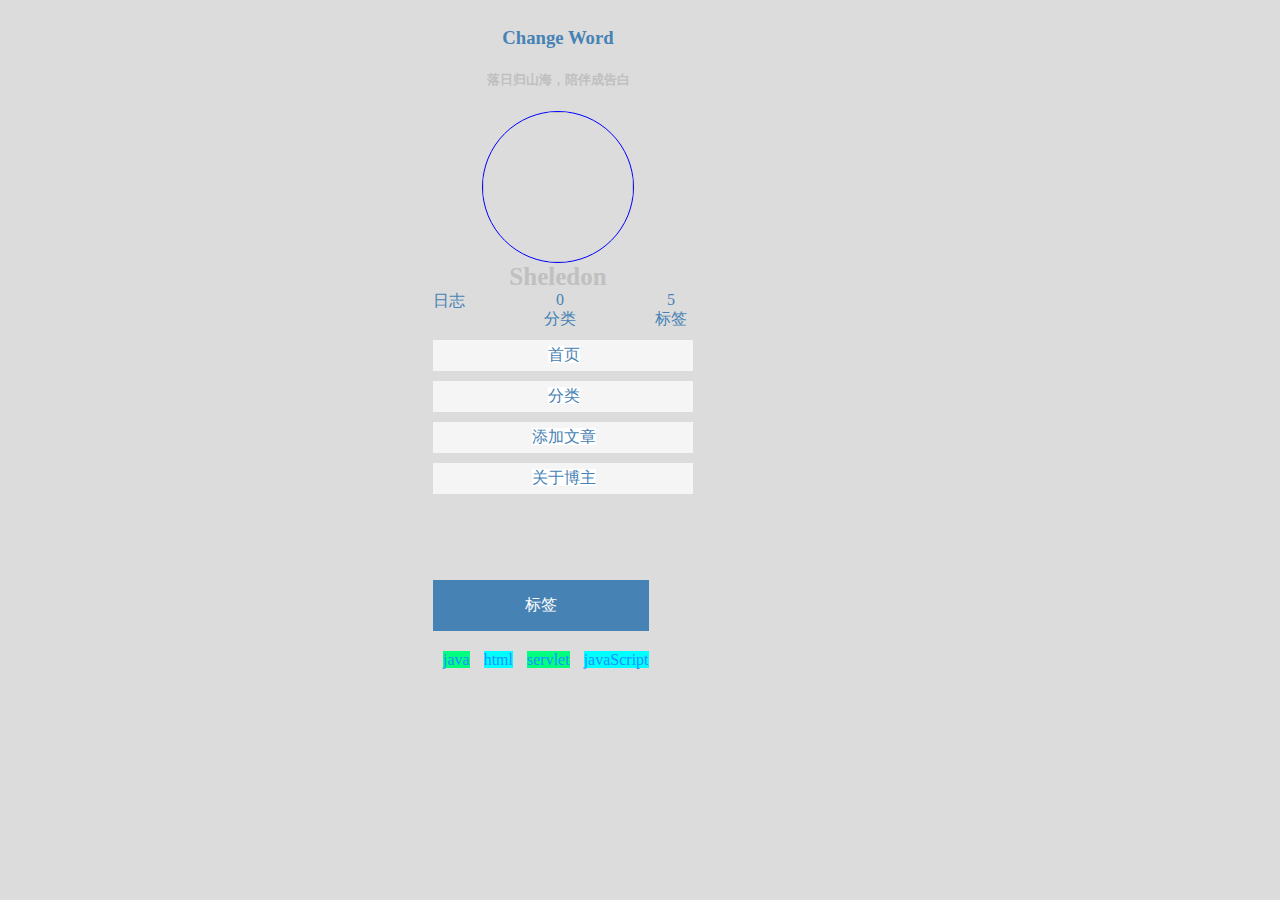
==== WebRoot/index.html @ 181dbd63 "2-26" ====
<!DOCTYPE html>
<html>
<head>
	<meta charset="utf-8">
	<title>mainPage</title>
	<script src="lib/js/jquery-3.4.1.js"></script>
	<style type="text/css">
		div{
			vertical-align: top;
		}
		.leftList{
			display: inline-block;
		    margin-left: 350px;
		    margin-right: 100px;
		    width: 400px;
		}
		.headImage{
			display: block;
			border-radius: 50%;
			border: 1px solid blue;
			margin-right: auto;
			margin-left: auto;
			width: 150px;
			height: 150px;
		}
		.name{
			text-align: center;
			color: #C0C0C0;
			font-size: 25px;
			font-weight: bold;
		}
		.summaryNumber>div{
			display: inline-block;
			margin-left: 75px;
			color:#4682B4;
		}
		.summaryName a{
			background-color: 	#FFFFFF;
			text-decoration: none;
			color:#4682B4;
			text-align: center;
			margin-left: 110px;
		}
		.summaryName>div{
			margin-top: 10px;
			padding-left: 5px;
			padding-bottom: 5px;
			padding-right: 5px;
			padding-top: 5px;
			background-color:#F5F5F5;
			width: 250px;
		}
		.title{
			text-align: center;
			color: white;
			background-color:#4682B4;
			padding-top:  15px;
			padding-bottom: 15px;
			padding-left: 30px;
			padding-right: 30px;
			margin-top: 50px;
		}
		.bottomClassify,.bottomRead{
			text-align: center;
			width: 260px;
		}
		.content{
			background-color:#F5F5F5;
			display: inline-block;
			text-align: center;
			padding-top:  15px;
			padding-bottom: 15px;
			padding-left: 30px;
			padding-right: 30px;
			color: black;
			width: 200px;
			border: 2px ;
		}
		.label>span{
			color: #1E90FF;
			text-align: center;
			margin-left: 10px;
			margin-top: 10px;
		}
	</style>
	<style type="text/css">
		.rightList{
			width: 600px;
/*			height: 500px;*/
/*			border: 2px red solid;*/
			margin-top: 20px;
			margin-right:350px;
			display: inline-block;
			background-color: white;
		}
		.rightTitle{
			background-color: #1E90FF;
			text-align: center;
			width: 600px;
			height: 40px;
			padding-top: 25px;
			color: white;
		}
		.articleTitle{
			width: 600px;
			color: #1E90FF;
			font-size: 25px;

		}
		.rightContent>div{
			height: 42.5px;
			text-align: center;
			width: 598px;
	/*		border: blue 2px solid;*/
			padding-top: 20px;
		}
		.rightList a{
			color:  #1E90FF;
			text-decoration: none;
		}
		.rightContent{
            border-bottom: #DCDCDC 2px solid;
        }
	</style>
</head>
<body style="background-color:#DCDCDC">
	<div class="leftList">
		<div>
			<h3 style="color:#4682B4;text-align: center;margin-bottom: 5px">Change Word</h3>
			<h5 style="text-align: center;color:#C0C0C0">落日归山海，陪伴成告白</h5>
			<img src="" class="headImage">
			<div class="name">
				Sheledon
			</div>
			<script type="text/javascript">
				$.get("userInfoServlet",{},function(info){
				    console.log(info.flag);
					if(info.flag==false){
					    console.log("1");
						location.href="login.html";
					}else{
					    console.log("2");
					    console.log(info.data.name);
						$(".name").html(info.data.name);
						$(".headImage").attr("src",info.data.imageUrl);
					}
				})
			</script>
			<div class="summaryNumber">
				<div>
					<div id="anumber" style="text-align: center;"></div>
					<div >日志</div>
					<script type="text/javascript">
						$.get("articleNumberServlet",function(number){
							$("#anumber").html(number);
						})
					</script>
				</div>
				<div>
					<div style="text-align: center;" id="cnumber">0</div>
					<div >分类</div>
					<script type="text/javascript">
						$.get("cnumberServlet",function(info){
							console.log('cnumber  '+info);
							$("#cnumber").html(info);
						})
					</script>
				</div>
				<div>
					<div style="text-align: center;">5</div>
					<div>标签</div>
				</div>
				<div class="summaryName">
					<div><a href="index.html">首页</a></div>
					<div><a href="classifyPage.html">分类</a></div>
					<div><a href="createArticle.html" style="margin-left:94px">添加文章</a></div>
					<div><a href="" style="margin-left:94px">关于博主</a></div>
				</div>
				<div class="bottomClassify">
<!-- 					<div class="title">分类</div>
					<div class="content">
						<span>java</span>
						<span class="number" style="padding-left: 15px">2</span>
					</div>
					<div class="content">
						<span>java</span>
						<span class="number" style="padding-left: 15px">2</span>
					</div>
					<div class="content">
						<span>java</span>
						<span class="number" style="padding-left: 15px">2</span>
					</div> -->
					<script type="text/javascript">
						$.get("cdetailServlet",function(info){
							console.log('c  '+info);
							var base="<div class='title'>分类</div>";
							if(info==null){
								base+='<div class="content"><span>您木有分类！</span></div>';
							}else{
								for(var i=0;i<info.length;i++){
									base+='<div class="content"><span>'+info[i].cname+'</span>';
									base+='<span class="number" style="padding-left: 15px">'+info[i].cnumber+'</span></div>';
									if(i==3){
										break;
									}
								}
							}
							$(".bottomClassify").html(base);
						})
					</script>
				</div>
				<div class="bottomRead">
<!-- 					<div class="title">阅读排行</div> -->
<!-- 				<div class="content">
						<span>java</span>
						<span class="number" style="padding-left: 15px">2</span>
					</div>
					<div class="content">
						<span>java</span>
						<span class="number" style="padding-left: 15px">2</span>
					</div>
					<div class="content">
						<span>java</span>
						<span class="number" style="padding-left: 15px">2</span>
					</div> -->
					<script type="text/javascript">
						$.get("articleByTimesServlet",function(info){
							if(info.flag==false){
								$("bottom").html("<div class='title'>阅读排行</div>"+"<div class='content'>您还木有文章哦！</div>");
							}else{
								//添加文章内容
								var artList=info.data;
								var html="<div class='title'>阅读排行</div>";
								for(var i=0;i<artList.length;i++){
									html+="<div class='content'>"+"<span>"+artList[i].aname+"</span><span class='number' style='padding-left:15px'>("+artList[i].viewTimes+")</span></div>"
									if(i==2){
										break;//最多显示三条
									}
								}
								console.log(html);
								$(".bottomRead").html(html);
							}
						})
					</script>
				</div>
				<div class="bottom">
					<div class="title" style="margin-bottom: 20px">标签</div>
					<div class="label" style="text-size:5px">
						<span>java</span>
						<span>html</span>
						<span>servlet</span>
						<span>javaScript</span>
					</div>
					<script type="text/javascript">
						var labelChildren=document.querySelector(".label").children;
						var color=["#00FFFF","#00FF7F"];
						var index=1;
						console.log(labelChildren);
						for(var i=0;i<labelChildren.length;i++){
							labelChildren[i].style.background=color[index%2];
							index++;
						}
					</script>
				</div>
			</div>
		</div>
	</div>
	<div class="rightList">
		<script type="text/javascript">
			$.get("articleByCreateServlet",function(info){
				var base='<div class="rightTitle">文章</div>';
				if(info==null){
					base+="<div class='rightContent'><div class='articleTitle'>您还木有文章哦！</div></div>";
					base+="<div><a href='#' style='text-decoration:none;color:#1E90FF;'>点击此处添加文章<div>"
				}else{
					for(var i=0;i<info.length;i++){
						base+='<div class="rightContent" id='+info[i].aid+'><div class="articleTitle">'+info[i].aname+'</div>'
						base+='<div class="rightSummary"><span>'+info[i].time+'&nbsp;&nbsp|&nbsp;&nbsp</span>';
						base+='<span>'+info[i].cname+"&nbsp;&nbsp|&nbsp;&nbsp</span>";
						base+="<span>阅读次数:"+info[i].viewTimes+"</span></div>";
						base+="<div><p>"+info[i].content.substring(0,30)+"</p></div>";
						base+="<div><a href=''>阅读全文</a></div></div>"
						//阅读全文，以get方式发送请求，参数为aid
						if(i==3){
							break;//最多显示3条
						}
					}
					console.log(base);
					$(".rightList").html(base);
				}
			})
		</script>
<!-- 		<div class="rightTitle">文章</div>
		<div class="rightContent">
			<div class="articleTitle">一个新年的问候</div>
			<div class="rightSummary">
				<span>2018-09-18 |</span>
				<span>2018年 |</span>
				<span>阅读次数:0</span>
			</div>
			<div>2018你好</div>
			<div>
				<a href="">阅读全文</a>
			</div>
		</div>
		<div class="rightContent"> 
			<div class="articleTitle">一个新年的问候</div>
			<div class="rightSummary">
				<span>2018-09-18 |</span>
				<span>2018年 |</span>
				<span>阅读次数:0</span>
			</div>
			<div>2018你好</div>
			<div>
				<a href="">阅读全文</a>
			</div>
		</div>
		<div class="rightContent"> 
			<div class="articleTitle">一个新年的问候</div>
			<div class="rightSummary">
				<span>2018-09-18 |</span>
				<span>2018年 |</span>
				<span>阅读次数:0</span>
			</div>
			<div>2018你好</div>
			<div>
				<a href="">阅读全文</a>
			</div>
		</div>
		<div class="rightContent"> 
			<div class="articleTitle">一个新年的问候</div>
			<div class="rightSummary">
				<span>2018-09-18 |</span>
				<span>2018年 |</span>
				<span>阅读次数:0</span>
			</div>
			<div>2018你好</div>
			<div>
				<a href="">阅读全文</a>
			</div>
		</div> -->
	</div>
</body>
</html>
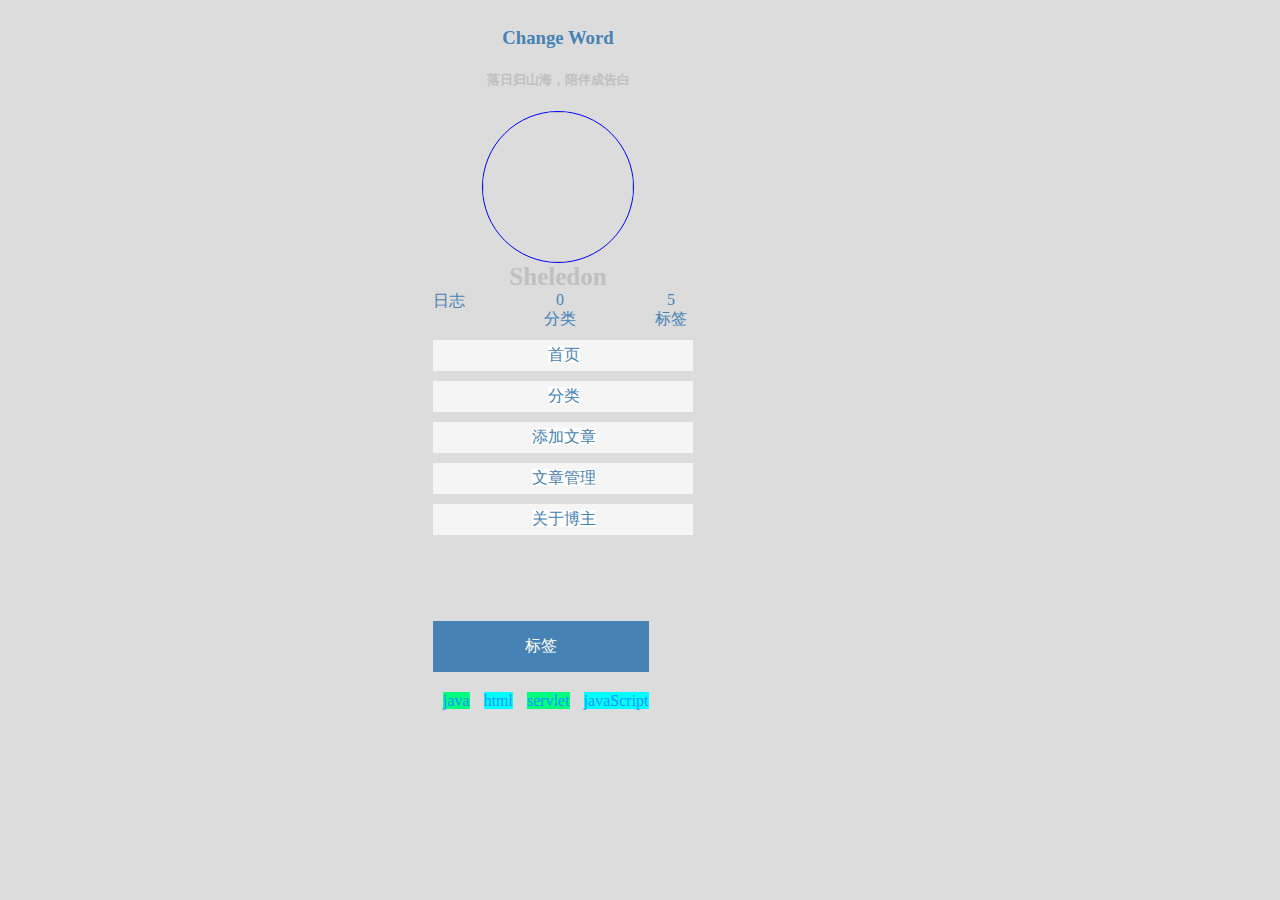
==== commit 6493a337: "2-26" ====
--- a/WebRoot/index.html
+++ b/WebRoot/index.html
@@ -174,6 +174,7 @@
 					<div><a href="index.html">首页</a></div>
 					<div><a href="classifyPage.html">分类</a></div>
 					<div><a href="createArticle.html" style="margin-left:94px">添加文章</a></div>
+					<div><a href="" style="margin-left:94px">文章管理</a></div>
 					<div><a href="" style="margin-left:94px">关于博主</a></div>
 				</div>
 				<div class="bottomClassify">
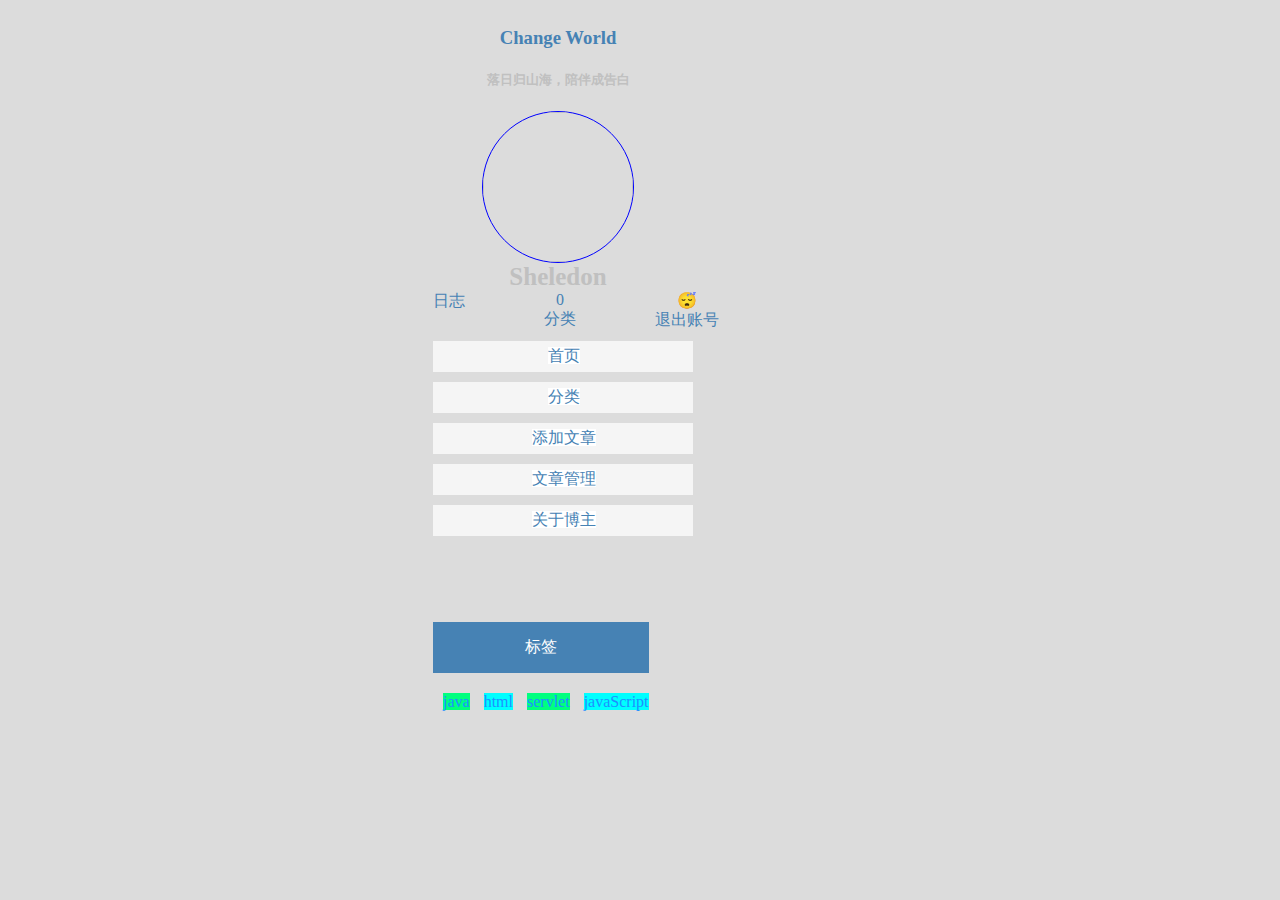
==== commit 7446503a: "2-28" ====
--- a/WebRoot/index.html
+++ b/WebRoot/index.html
@@ -121,12 +121,31 @@
 		.rightContent{
             border-bottom: #DCDCDC 2px solid;
         }
+        .pageNum{
+			background-color: #DCDCDC;
+/*			border: 2px #4682B4 solid;*/
+			font-size: 30px;
+		}
+		.pageNum>a{
+			margin-top: 20px;
+			margin-right: 10px;
+			background-color: #4682B4;
+			display: inline-block;
+			width: 30px;
+			text-align: center;
+			border: 2px solid #4682B4;
+			text-decoration: none;
+		}
+		.signOut{
+			text-decoration: none;
+			color: #4682B4;
+		}
 	</style>
 </head>
 <body style="background-color:#DCDCDC">
 	<div class="leftList">
 		<div>
-			<h3 style="color:#4682B4;text-align: center;margin-bottom: 5px">Change Word</h3>
+			<h3 style="color:#4682B4;text-align: center;margin-bottom: 5px">Change World</h3>
 			<h5 style="text-align: center;color:#C0C0C0">落日归山海，陪伴成告白</h5>
 			<img src="" class="headImage">
 			<div class="name">
@@ -134,13 +153,9 @@
 			</div>
 			<script type="text/javascript">
 				$.get("userInfoServlet",{},function(info){
-				    console.log(info.flag);
 					if(info.flag==false){
-					    console.log("1");
 						location.href="login.html";
 					}else{
-					    console.log("2");
-					    console.log(info.data.name);
 						$(".name").html(info.data.name);
 						$(".headImage").attr("src",info.data.imageUrl);
 					}
@@ -153,6 +168,12 @@
 					<script type="text/javascript">
 						$.get("articleNumberServlet",function(number){
 							$("#anumber").html(number);
+							var pageNum=number%4==0?number/4:parseInt(number/4+1);
+							var base="";
+							for(var i=0;i<pageNum;i++){
+								base+="<a href='javascript:;' id='button'>"+(i+1)+"</a>";
+							}
+							$(".pageNum").html(base);
 						})
 					</script>
 				</div>
@@ -161,39 +182,31 @@
 					<div >分类</div>
 					<script type="text/javascript">
 						$.get("cnumberServlet",function(info){
-							console.log('cnumber  '+info);
 							$("#cnumber").html(info);
 						})
 					</script>
 				</div>
 				<div>
-					<div style="text-align: center;">5</div>
-					<div>标签</div>
+					<div style="text-align: center;">😴</div>
+					<div><a href="javascript:;" class="signOut">退出账号</a></div>
+					<script type="text/javascript">
+						$(".signOut").click(function(){
+							$.get("signOutServlet",function(){
+								window.location="login.html";
+							})
+						})
+					</script>
 				</div>
 				<div class="summaryName">
 					<div><a href="index.html">首页</a></div>
 					<div><a href="classifyPage.html">分类</a></div>
 					<div><a href="createArticle.html" style="margin-left:94px">添加文章</a></div>
-					<div><a href="" style="margin-left:94px">文章管理</a></div>
+					<div><a href="manage.html" style="margin-left:94px">文章管理</a></div>
 					<div><a href="" style="margin-left:94px">关于博主</a></div>
 				</div>
 				<div class="bottomClassify">
-<!-- 					<div class="title">分类</div>
-					<div class="content">
-						<span>java</span>
-						<span class="number" style="padding-left: 15px">2</span>
-					</div>
-					<div class="content">
-						<span>java</span>
-						<span class="number" style="padding-left: 15px">2</span>
-					</div>
-					<div class="content">
-						<span>java</span>
-						<span class="number" style="padding-left: 15px">2</span>
-					</div> -->
 					<script type="text/javascript">
 						$.get("cdetailServlet",function(info){
-							console.log('c  '+info);
 							var base="<div class='title'>分类</div>";
 							if(info==null){
 								base+='<div class="content"><span>您木有分类！</span></div>';
@@ -211,19 +224,6 @@
 					</script>
 				</div>
 				<div class="bottomRead">
-<!-- 					<div class="title">阅读排行</div> -->
-<!-- 				<div class="content">
-						<span>java</span>
-						<span class="number" style="padding-left: 15px">2</span>
-					</div>
-					<div class="content">
-						<span>java</span>
-						<span class="number" style="padding-left: 15px">2</span>
-					</div>
-					<div class="content">
-						<span>java</span>
-						<span class="number" style="padding-left: 15px">2</span>
-					</div> -->
 					<script type="text/javascript">
 						$.get("articleByTimesServlet",function(info){
 							if(info.flag==false){
@@ -238,7 +238,6 @@
 										break;//最多显示三条
 									}
 								}
-								console.log(html);
 								$(".bottomRead").html(html);
 							}
 						})
@@ -266,80 +265,58 @@
 			</div>
 		</div>
 	</div>
+
+	<!--右-->
 	<div class="rightList">
-		<script type="text/javascript">
-			$.get("articleByCreateServlet",function(info){
-				var base='<div class="rightTitle">文章</div>';
-				if(info==null){
-					base+="<div class='rightContent'><div class='articleTitle'>您还木有文章哦！</div></div>";
-					base+="<div><a href='#' style='text-decoration:none;color:#1E90FF;'>点击此处添加文章<div>"
-				}else{
-					for(var i=0;i<info.length;i++){
-						base+='<div class="rightContent" id='+info[i].aid+'><div class="articleTitle">'+info[i].aname+'</div>'
-						base+='<div class="rightSummary"><span>'+info[i].time+'&nbsp;&nbsp|&nbsp;&nbsp</span>';
-						base+='<span>'+info[i].cname+"&nbsp;&nbsp|&nbsp;&nbsp</span>";
-						base+="<span>阅读次数:"+info[i].viewTimes+"</span></div>";
-						base+="<div><p>"+info[i].content.substring(0,30)+"</p></div>";
-						base+="<div><a href=''>阅读全文</a></div></div>"
-						//阅读全文，以get方式发送请求，参数为aid
-						if(i==3){
-							break;//最多显示3条
-						}
-					}
-					console.log(base);
-					$(".rightList").html(base);
+		<div class="right"></div>
+		<div class="pageNum"></div>
+	<script type="text/javascript">
+		var showA=function(info){
+			var base='<div class="rightTitle">文章</div>';
+			if(info==null){
+				base+="<div class='rightContent'><div class='articleTitle'>您还木有文章哦！</div></div>";
+				base+="<div><a href='#' style='text-decoration:none;color:#1E90FF;'>点击此处添加文章<div>"
+			}else{
+				for(var i=0;i<info.length;i++){
+					base+='<div class="rightContent" id='+info[i].aid+'><div class="articleTitle">'+info[i].aname+'</div>'
+					base+='<div class="rightSummary"><span>'+info[i].time+'&nbsp;&nbsp|&nbsp;&nbsp</span>';
+					base+='<span>'+info[i].cname+"&nbsp;&nbsp|&nbsp;&nbsp</span>";
+					base+="<span>阅读次数:"+info[i].viewTimes+"</span></div>";
+					base+="<div><p>"+info[i].content.substring(0,30)+"</p></div>";
+					base+="<div><a class='read' href='javascript:;' data-id="+info[i].aid+">阅读全文</a></div></div>"
+					//阅读全文，以get方式发送请求，参数为aid
+				}	
+			}
+			$(".right").html(base);
+		}
+	</script>
+	<script type="text/javascript">
+		$(".pageNum").on("click","#button",function(){
+			console.log("button ");
+				for(var i=0;i<$(".pageNum").children().length;i++){
+			//		console.log($(".pageNum").children()[0]);
+			       $(".pageNum").children()[i].style.backgroundColor="#4682B4";
 				}
+				this.style.backgroundColor="white";		
+				$.get("articleByCreateServlet",{locpage:this.innerHTML},function(info){
+				    showA(info);		 					
+				})					
+		})
+	</script>
+
+	<script type="text/javascript">
+		$.get("articleByCreateServlet",{locpage:1},function(info){
+		 		showA(info);
+			})	
+	</script>
+	<script type="text/javascript">
+		window.onload=function(){
+	    $(".right").on("click",".read",function(){
+			$.get("readArticleServlet",{aid:this.getAttribute("data-id")},function(info){
+				location.href=info;
 			})
-		</script>
-<!-- 		<div class="rightTitle">文章</div>
-		<div class="rightContent">
-			<div class="articleTitle">一个新年的问候</div>
-			<div class="rightSummary">
-				<span>2018-09-18 |</span>
-				<span>2018年 |</span>
-				<span>阅读次数:0</span>
-			</div>
-			<div>2018你好</div>
-			<div>
-				<a href="">阅读全文</a>
-			</div>
-		</div>
-		<div class="rightContent"> 
-			<div class="articleTitle">一个新年的问候</div>
-			<div class="rightSummary">
-				<span>2018-09-18 |</span>
-				<span>2018年 |</span>
-				<span>阅读次数:0</span>
-			</div>
-			<div>2018你好</div>
-			<div>
-				<a href="">阅读全文</a>
-			</div>
-		</div>
-		<div class="rightContent"> 
-			<div class="articleTitle">一个新年的问候</div>
-			<div class="rightSummary">
-				<span>2018-09-18 |</span>
-				<span>2018年 |</span>
-				<span>阅读次数:0</span>
-			</div>
-			<div>2018你好</div>
-			<div>
-				<a href="">阅读全文</a>
-			</div>
-		</div>
-		<div class="rightContent"> 
-			<div class="articleTitle">一个新年的问候</div>
-			<div class="rightSummary">
-				<span>2018-09-18 |</span>
-				<span>2018年 |</span>
-				<span>阅读次数:0</span>
-			</div>
-			<div>2018你好</div>
-			<div>
-				<a href="">阅读全文</a>
-			</div>
-		</div> -->
-	</div>
+		})		
+		}
+	</script>
 </body>
 </html>
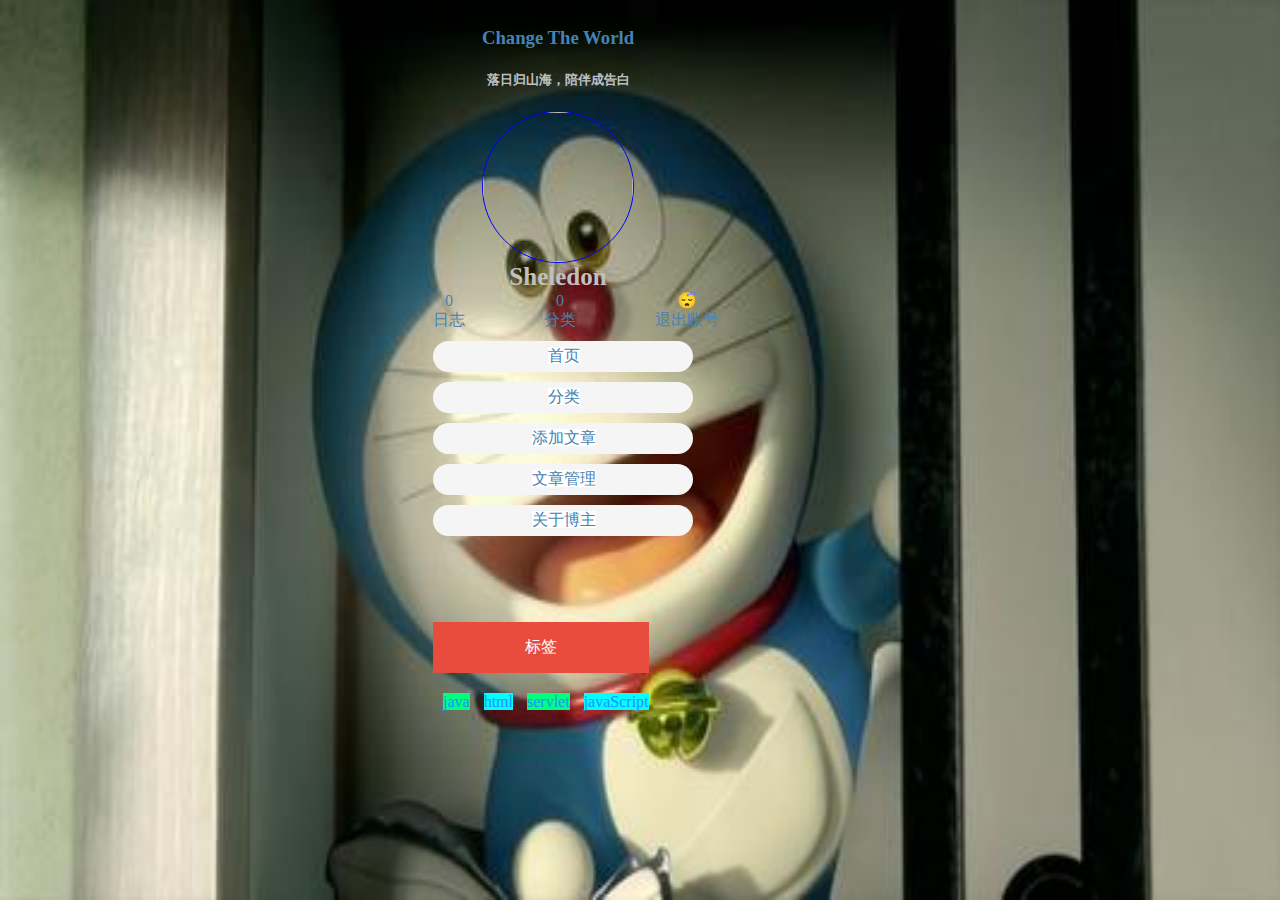
==== commit 6d7846ce: "3-14" ====
--- a/WebRoot/index.html
+++ b/WebRoot/index.html
@@ -5,13 +5,20 @@
 	<title>mainPage</title>
 	<script src="lib/js/jquery-3.4.1.js"></script>
 	<style type="text/css">
-		div{
-			vertical-align: top;
+	body{
+	background-image: url(img/index3.jpg) ;
+	background-repeat: no-repeat;
+	background-size :100% 100%;
+	background-attachment: fixed;
+	}
+		.main{
+		    position: relative;
+		    width: 1867px;
 		}
 		.leftList{
-			display: inline-block;
-		    margin-left: 350px;
-		    margin-right: 100px;
+		    position: absolute;
+		    left: 350px;
+		    right: 100px;
 		    width: 400px;
 		}
 		.headImage{
@@ -49,11 +56,12 @@
 			padding-top: 5px;
 			background-color:#F5F5F5;
 			width: 250px;
+			    border-radius: 20px;
 		}
 		.title{
 			text-align: center;
 			color: white;
-			background-color:#4682B4;
+			background-color:#e74c3c;
 			padding-top:  15px;
 			padding-bottom: 15px;
 			padding-left: 30px;
@@ -75,6 +83,8 @@
 			color: black;
 			width: 200px;
 			border: 2px ;
+			border-radius: 15px;
+    		margin-top: 15px;
 		}
 		.label>span{
 			color: #1E90FF;
@@ -85,16 +95,14 @@
 	</style>
 	<style type="text/css">
 		.rightList{
-			width: 600px;
-/*			height: 500px;*/
-/*			border: 2px red solid;*/
-			margin-top: 20px;
-			margin-right:350px;
-			display: inline-block;
-			background-color: white;
+		    width: 600px;
+		    right: 242px;
+		    position: absolute;
+		    background-color: white;
+		    top: 300px;
 		}
 		.rightTitle{
-			background-color: #1E90FF;
+			background-color: #e74c3c;
 			text-align: center;
 			width: 600px;
 			height: 40px;
@@ -103,7 +111,7 @@
 		}
 		.articleTitle{
 			width: 600px;
-			color: #1E90FF;
+			color: #e74c3c;
 			font-size: 25px;
 
 		}
@@ -115,7 +123,7 @@
 			padding-top: 20px;
 		}
 		.rightList a{
-			color:  #1E90FF;
+			color:   #e74c3c;
 			text-decoration: none;
 		}
 		.rightContent{
@@ -129,11 +137,11 @@
 		.pageNum>a{
 			margin-top: 20px;
 			margin-right: 10px;
-			background-color: #4682B4;
+			background-color: #1dd1a1;
 			display: inline-block;
 			width: 30px;
 			text-align: center;
-			border: 2px solid #4682B4;
+			border: 2px solid #1dd1a1;
 			text-decoration: none;
 		}
 		.signOut{
@@ -143,9 +151,10 @@
 	</style>
 </head>
 <body style="background-color:#DCDCDC">
+	<div class="main">
 	<div class="leftList">
 		<div>
-			<h3 style="color:#4682B4;text-align: center;margin-bottom: 5px">Change World</h3>
+			<h3 style="color:#4682B4;text-align: center;margin-bottom: 5px">Change The World</h3>
 			<h5 style="text-align: center;color:#C0C0C0">落日归山海，陪伴成告白</h5>
 			<img src="" class="headImage">
 			<div class="name">
@@ -163,7 +172,7 @@
 			</script>
 			<div class="summaryNumber">
 				<div>
-					<div id="anumber" style="text-align: center;"></div>
+					<div id="anumber" style="text-align: center;">0</div>
 					<div >日志</div>
 					<script type="text/javascript">
 						$.get("articleNumberServlet",function(number){
@@ -202,7 +211,7 @@
 					<div><a href="classifyPage.html">分类</a></div>
 					<div><a href="createArticle.html" style="margin-left:94px">添加文章</a></div>
 					<div><a href="manage.html" style="margin-left:94px">文章管理</a></div>
-					<div><a href="" style="margin-left:94px">关于博主</a></div>
+					<div><a href="aboutme.html" style="margin-left:94px">关于博主</a></div>
 				</div>
 				<div class="bottomClassify">
 					<script type="text/javascript">
@@ -282,7 +291,7 @@
 					base+='<div class="rightSummary"><span>'+info[i].time+'&nbsp;&nbsp|&nbsp;&nbsp</span>';
 					base+='<span>'+info[i].cname+"&nbsp;&nbsp|&nbsp;&nbsp</span>";
 					base+="<span>阅读次数:"+info[i].viewTimes+"</span></div>";
-					base+="<div><p>"+info[i].content.substring(0,30)+"</p></div>";
+					// base+="<div><p>"+info[i].content.substring(0,)+"</p></div>";
 					base+="<div><a class='read' href='javascript:;' data-id="+info[i].aid+">阅读全文</a></div></div>"
 					//阅读全文，以get方式发送请求，参数为aid
 				}	
@@ -318,5 +327,7 @@
 		})		
 		}
 	</script>
+</div>
+</div>
 </body>
 </html>
